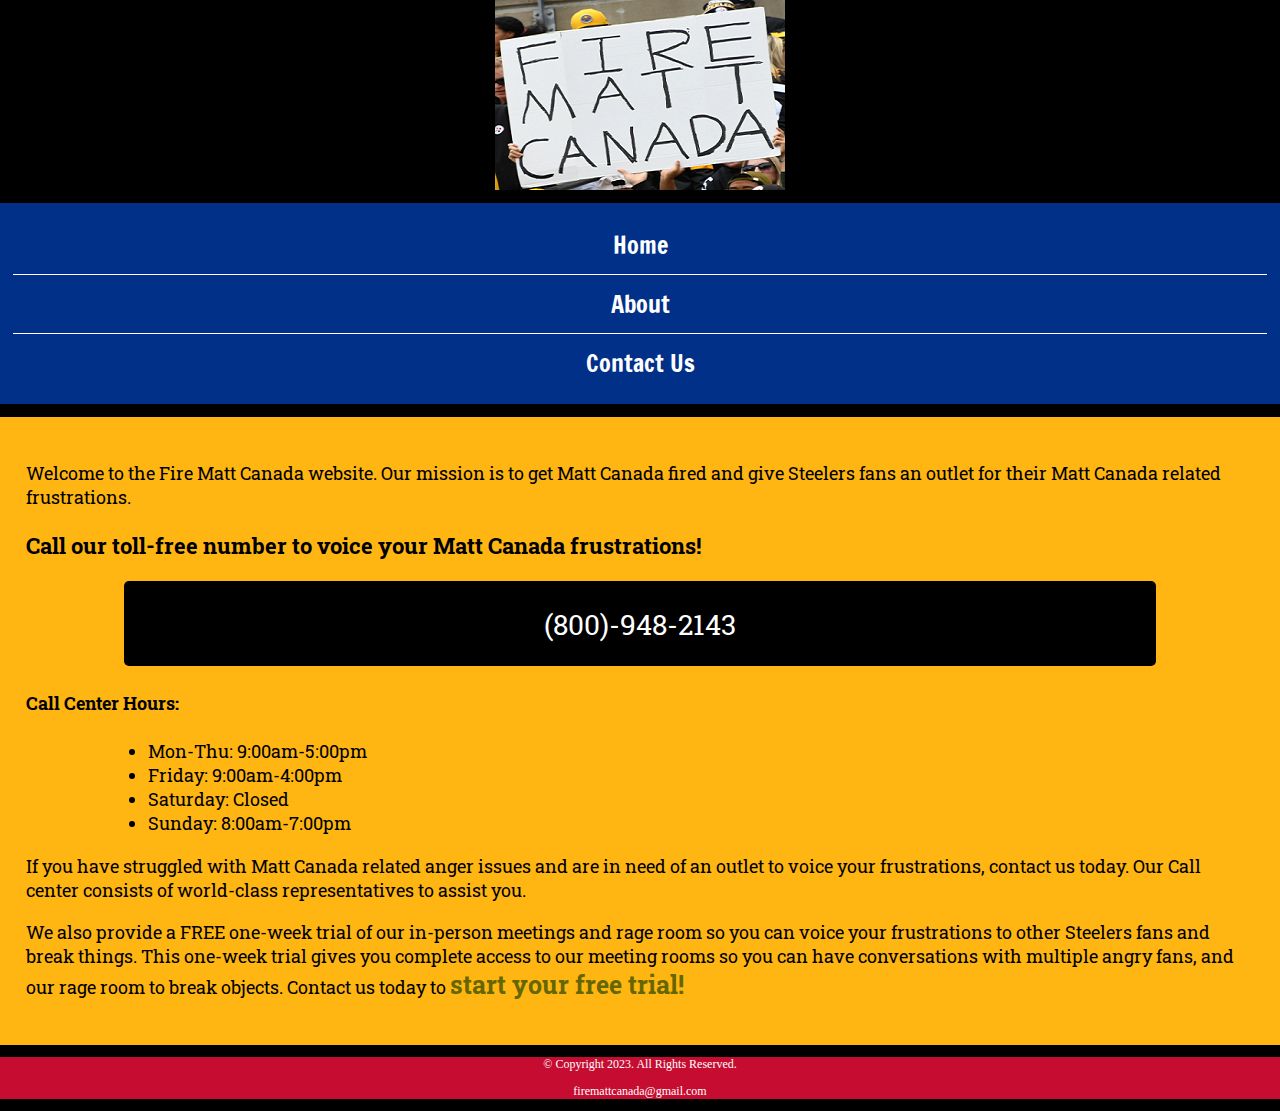
==== index.html @ a3b7233e "cloned files and structure from other assignment" ====
<!DOCTYPE html>

<html lang="en">
    <head>
        <title>Fire Matt Canada - Home</title>
        <meta charset="utf-8">
        <link rel="stylesheet" href="CSS/styles.css"> 
        <meta name="viewport" content="width=device-width, initialscale=1"> 
        <link rel="preconnect" href="https://fonts.googleapis.com">
        <link rel="preconnect" href="https://fonts.gstatic.com" crossorigin>
        <link href="https://fonts.googleapis.com/css2?family=Francois+One&family=Roboto+Slab&display=swap" rel="stylesheet">
    </head>
    <body>
        <div id="container">

            <!-- Use the header area for the website name or logo --> 

            <header>
                <a href="index.html"><img src="Images/mattcanadalogo.png" alt="Fire Matt Canada logo"></a>
            </header>

            <!-- Use the nav area to add hyperlinks to other pages within the website -->

            <nav id="navbar">
                <ul>
                    <li><a href="index.html"> Home</a></li>
                    <li><a href="about.html">About</a></li>
                    <li><a href="contact.html">Contact Us</a></li>
                </ul>
            </nav>

            <!-- Use the main area to add the main content of the webpage -->

            <main>
                <div class="mobile">
                    <p>
                        Welcome to the Fire Matt Canada website. Our mission is to 
                        get Matt Canada fired and give Steelers fans an outlet for 
                        their Matt Canada related frustrations.
                    </p>
                    <h3>Call our toll-free number to voice your Matt Canada frustrations!</h3>
                    <p class="tel-link"><a href="tel:800-948-2143">(800)-948-2143</a></p>
                    <h4>Call Center Hours:</h4>
                    <ul class="hours">
                        <li>Mon-Thu: 9:00am-5:00pm</li> 
                        <li>Friday: 9:00am-4:00pm</li>
                        <li>Saturday: Closed</li>
                        <li>Sunday: 8:00am-7:00pm</li>
                    </ul>
                </div>

                <div id="tablet-desktop">
                    <p>
                        If you have struggled with Matt Canada related anger issues and are in 
                        need of an outlet to voice your frustrations, contact us today. Our Call
                        center consists of world-class representatives to assist you.
                    </p>
                    <p>
                        We also provide a FREE one-week trial of our in-person meetings and rage room so you can voice 
                        your frustrations to other Steelers fans and break things. 
                        This one-week trial gives you complete access to our meeting rooms so you 
                        can have conversations with multiple angry fans, and our rage room to break objects. 
                        Contact us today to <span class="action">start your free trial!</span>
                    </p>
                </div>
            </main>

            <!-- Use the footer area to add webpage footer content -->

            <footer>
                <p>
                    &copy; Copyright 2023. All Rights Reserved.
                </p>
                <p>
                    <a href="mailto:firemattcanada@gmail.com">firemattcanada@gmail.com</a>
                </p>
            </footer>
        </div>
    </body>
</html>
---- CSS/styles.css ----
/* CSS Reset */
body, header, nav, main, footer, h1, div, img, ul {
    margin: 0; 
    padding: 0;
    border: 0;
}

 /* Style rules for body and images */
body {
    background-color: #000;
}

img {
    max-width: 100%;
    display: block;
}

/* #logo {
    max-width: 290px;
    max-height: 190px;
} */

/* Style rules for mobile viewport */

/* Style rule for header */ 
header {
    position: -webkit-sticky;
    position: sticky;
    top: 0;
    background-color: #000;
    height: 190px;
}

header img {
    margin: 0 auto; 
}

/* #callctr, #mtgrm, #rgrm {
    max-width: 450px;
} */

/* Style for rules for navigation area */
nav {
    padding: 1%;
    margin-bottom: 1%;
    margin-top: 1%;
}

nav ul {
    list-style-type: none;
    text-align: center; 
}

nav li {
    font-size: 1.5em;
    font-family: 'Francois One', sans-serif;
    border-top: 1px solid #fff;
}

nav li:first-child {
    border-top: none;
}

nav li a {
    display: block;
    color: #fff;
    padding: 0.5em 1em;
    text-decoration: none;
}

#navbar {
    background-color: #003087;
}

/* Show mobile class, hide tablet-desktop class */
.mobile {
    display: block;
}

.tablet-desktop {
    display: none;
}

/* Style rules for main content */ 
main {
    background-color: #FFB612;
    padding: 2%;
    font-size: 1.15em;
    font-family: 'Roboto Slab', serif;
}

.tel-link {
    background-color: #000000;
    padding: 2%;
    margin: 0 auto;
    width: 80%;
    text-align: center;
    border-radius: 5px;
}

.tel-link a {
    color: #fff;
    text-decoration: none;
    font-size: 1.5em;
    display: block;
    background-color: #000000;
}

.hours {
    margin-left: 10%;

}

.action {
    font-size: 1.35em;
    color: #666600;
    font-weight: bold;
}
#weights, #cardio, #training {
    margin: 0 2%;
}

.round {
    border-radius: 8px;
}

.external-link {
    color:#666600;
    font-weight: bold;
    text-decoration: none; 
}

#contact {
    text-align: center;
}

#contact .contact-email-link {
    color: #666600;
    text-decoration: none;
}

.map {
    border: 2px solid #000 !important;
    width: 95%;
    height: 50%;
}

/* Style rules for footer content */
footer p {
    font-size: 0.75em;
    text-align: center;
    color: #fff;
    padding: 0 1em;
}

footer p a {
    color:#fff;
    text-decoration: none;
}

footer {
    background-color: #C60C30;
}

/* #exercises {
    clear: left;
    border-top: 1px solid #000;
    border-bottom: 1px solid #000;
    background-color: #f2f2f2;
    padding: 1% 2%;
}

#exercises dt {
    font-weight: bold;
}

#exercises dd {
    padding: 0.5% 1% 2% 0;
} */
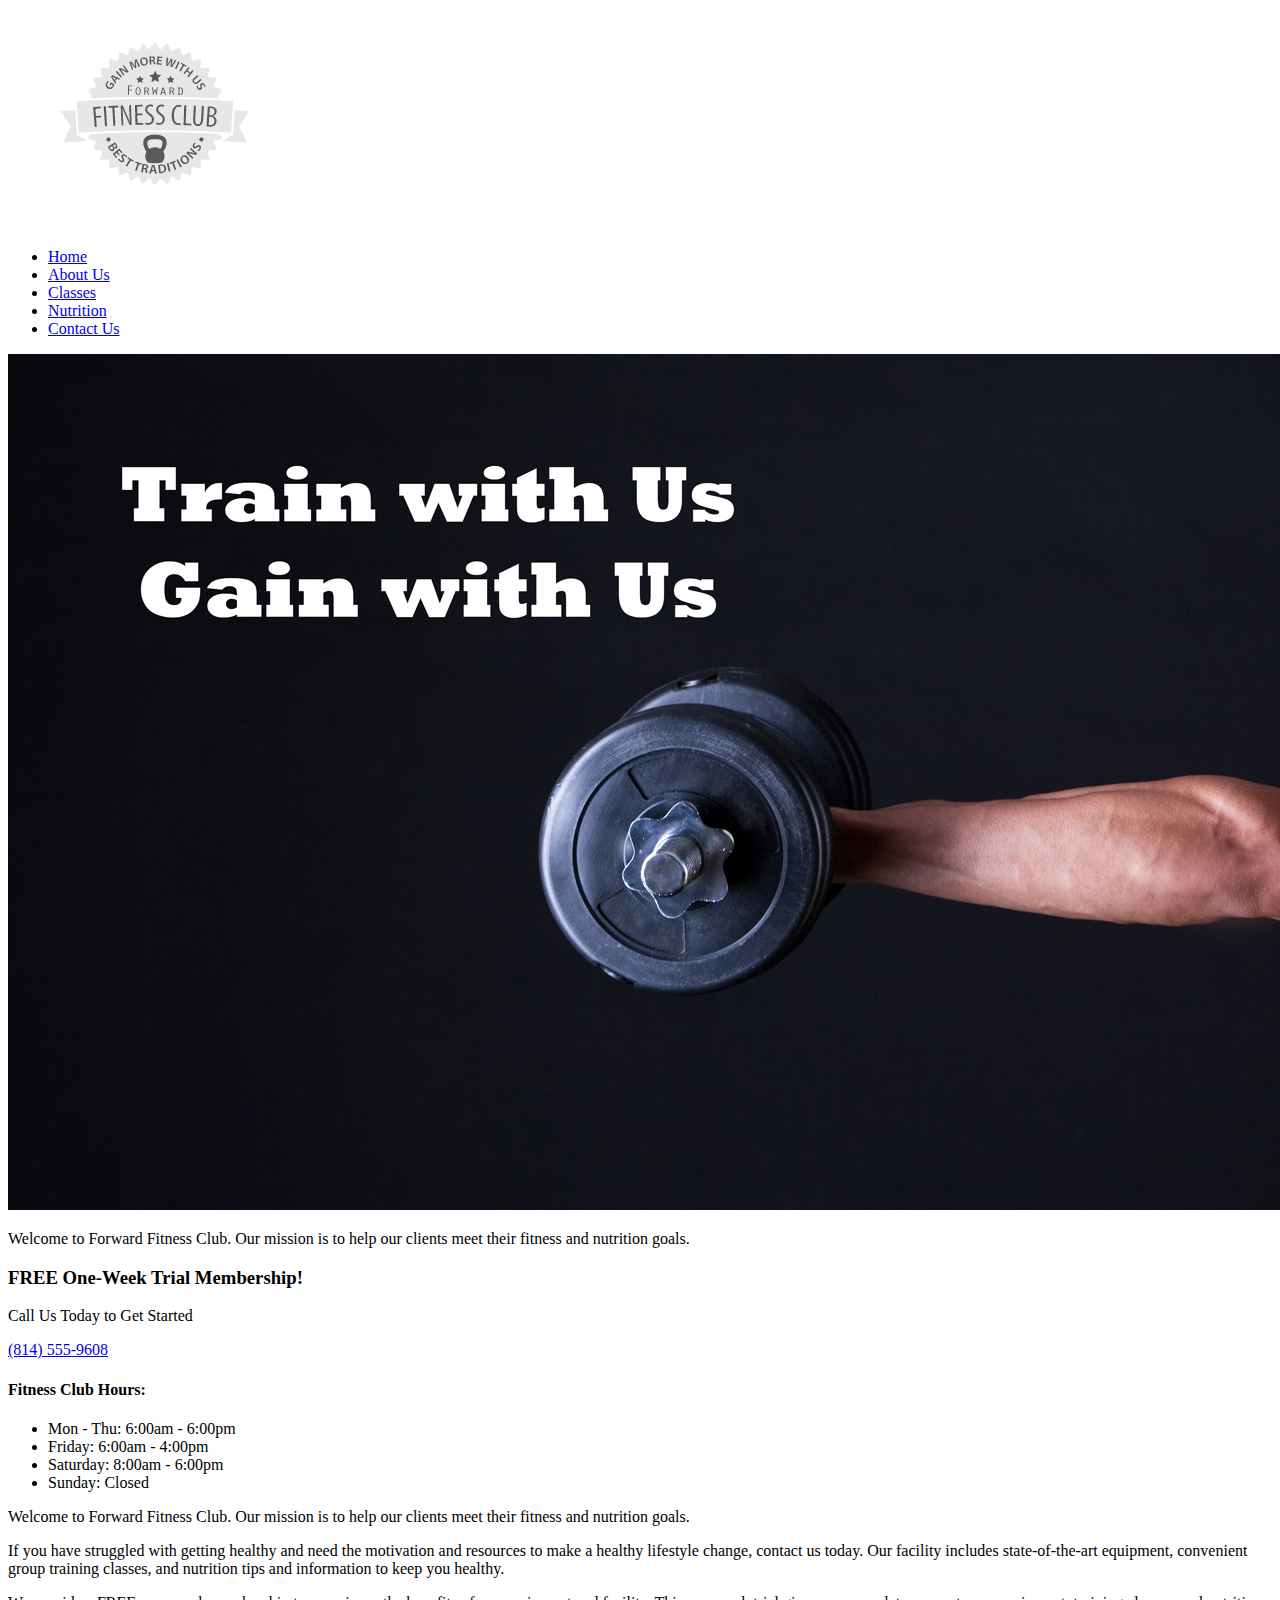
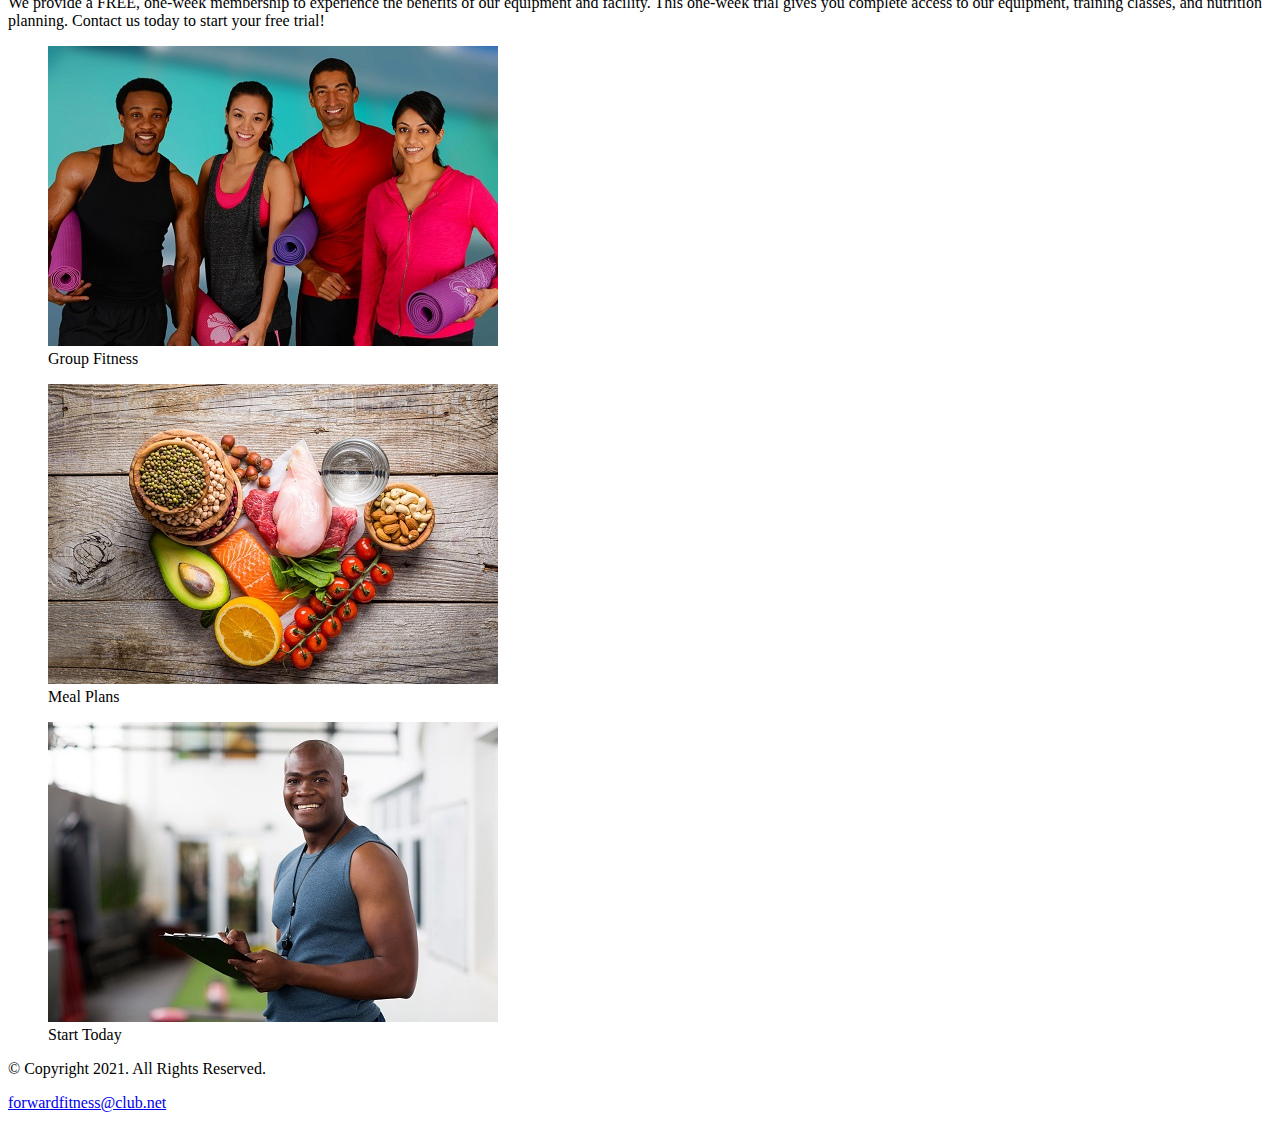
==== commit 410f6f47: "edit files and structure (cloned from other ass.)" ====
--- a/index.html
+++ b/index.html
@@ -1,80 +1,100 @@
 <!DOCTYPE html>
+<!-- This website template was created by: Student's First Name Student's Last Name -->
+<html lang="en">
+<head>
+	<title>Forward Fitness Club</title>
+	<meta charset="utf-8">
+    <link rel="stylesheet" href="css/styles.css">
+    <meta name="viewport" content="width=device-width, initial-scale=1.0">
+    <link href="https://fonts.googleapis.com/css?family=Francois+One|Roboto+Slab&display=swap" rel="stylesheet">
+    <link rel="shortcut icon" href="images/favicon.ico">
+    <link rel="icon" type="image/png" sizes="32x32" href="images/favicon-32.png">
+    <link rel="apple-touch-icon" sizes="180x180" href="images/apple-touch-icon.png">
+    <link rel="icon" sizes="192x192" href="images/android-chrome-192.png"> 
+</head>
+<body>
 
-<html lang="en">
-    <head>
-        <title>Fire Matt Canada - Home</title>
-        <meta charset="utf-8">
-        <link rel="stylesheet" href="CSS/styles.css"> 
-        <meta name="viewport" content="width=device-width, initialscale=1"> 
-        <link rel="preconnect" href="https://fonts.googleapis.com">
-        <link rel="preconnect" href="https://fonts.gstatic.com" crossorigin>
-        <link href="https://fonts.googleapis.com/css2?family=Francois+One&family=Roboto+Slab&display=swap" rel="stylesheet">
-    </head>
-    <body>
-        <div id="container">
+	<div id="container">
 
-            <!-- Use the header area for the website name or logo --> 
+		<!-- Use the header area for the website name or logo -->
+		<header>
+			<a href="index.html"><img src="images/forward-fitness-logo.png" alt="Forward Fitness Club logo"></a>
+		</header>
+		
+		<!-- Use the nav area to add hyperlinks to other pages within the website -->
+		<nav>
+			<ul>
+                <li><a href="index.html">Home</a></li> 
+                <li><a href="about.html">About Us</a></li> 
+                <li><a href="classes.html">Classes</a></li> 
+                <li><a href="nutrition.html">Nutrition</a></li> 
+                <li><a href="contact.html">Contact Us</a></li>
+            </ul>
+		</nav>
+        
+        <!-- Hero Image -->
+        <div id="hero" class="tablet-desktop">
+            <img src="images/hero-image.jpg" alt="left arm extended holding a weight">
+        </div>
+		
+		<!-- Use the main area to add the main content of the webpage -->
+		<main>
+            
+            <div class="mobile">
+                
+                <p>Welcome to Forward Fitness Club. Our mission is to  help our clients meet their fitness and nutrition goals.</p> 
+                
+                <h3>FREE One-Week Trial Membership!</h3>
+                <p>Call Us Today to Get Started</p>
+                <p class="tel-link"><a href="tel:8145559608">(814) 555-9608</a></p>
+                
+                <h4>Fitness Club Hours:</h4>
+                <ul class="hours">
+			         <li>Mon - Thu: 6:00am - 6:00pm</li>
+			         <li>Friday: 6:00am - 4:00pm</li>
+			         <li>Saturday: 8:00am - 6:00pm</li>
+			         <li>Sunday: Closed</li>
+                </ul>
+            
+            </div>
+            
+            <div class="tablet-desktop">
+		
+                <p>Welcome to Forward Fitness Club. Our mission is to  help our clients meet their fitness and nutrition goals.</p> 
 
-            <header>
-                <a href="index.html"><img src="Images/mattcanadalogo.png" alt="Fire Matt Canada logo"></a>
-            </header>
+                <p>If you have struggled with getting healthy and need the motivation and resources to make a healthy lifestyle change, contact us today. Our facility includes state-of-the-art equipment, convenient group training classes, and nutrition tips and information to keep you healthy.</p> 
 
-            <!-- Use the nav area to add hyperlinks to other pages within the website -->
+                <p>We provide a FREE, one-week membership to experience the benefits of our equipment and facility. This one-week trial gives you complete access to our equipment, training classes, and nutrition planning. Contact us today to <span class="action">start your free trial!</span></p> 
+                
+            </div>
 
-            <nav id="navbar">
-                <ul>
-                    <li><a href="index.html"> Home</a></li>
-                    <li><a href="about.html">About</a></li>
-                    <li><a href="contact.html">Contact Us</a></li>
-                </ul>
-            </nav>
+            <div class="grid">
 
-            <!-- Use the main area to add the main content of the webpage -->
+                <figure class="frame">
+                    <a href="classes.html"><img src="images/fitness-group.jpg" alt="group of fitness people"></a>
+                    <figcaption class="pic-text">Group Fitness</figcaption>
+                </figure>
 
-            <main>
-                <div class="mobile">
-                    <p>
-                        Welcome to the Fire Matt Canada website. Our mission is to 
-                        get Matt Canada fired and give Steelers fans an outlet for 
-                        their Matt Canada related frustrations.
-                    </p>
-                    <h3>Call our toll-free number to voice your Matt Canada frustrations!</h3>
-                    <p class="tel-link"><a href="tel:800-948-2143">(800)-948-2143</a></p>
-                    <h4>Call Center Hours:</h4>
-                    <ul class="hours">
-                        <li>Mon-Thu: 9:00am-5:00pm</li> 
-                        <li>Friday: 9:00am-4:00pm</li>
-                        <li>Saturday: Closed</li>
-                        <li>Sunday: 8:00am-7:00pm</li>
-                    </ul>
-                </div>
+                <figure class="frame">
+                    <a href="nutrition.html"><img src="images/food-heart.jpg"alt="healthy food in the shape of a heart"></a>
+                    <figcaption class="pic-text">Meal Plans</figcaption>
+                </figure>
 
-                <div id="tablet-desktop">
-                    <p>
-                        If you have struggled with Matt Canada related anger issues and are in 
-                        need of an outlet to voice your frustrations, contact us today. Our Call
-                        center consists of world-class representatives to assist you.
-                    </p>
-                    <p>
-                        We also provide a FREE one-week trial of our in-person meetings and rage room so you can voice 
-                        your frustrations to other Steelers fans and break things. 
-                        This one-week trial gives you complete access to our meeting rooms so you 
-                        can have conversations with multiple angry fans, and our rage room to break objects. 
-                        Contact us today to <span class="action">start your free trial!</span>
-                    </p>
-                </div>
-            </main>
-
-            <!-- Use the footer area to add webpage footer content -->
-
-            <footer>
-                <p>
-                    &copy; Copyright 2023. All Rights Reserved.
-                </p>
-                <p>
-                    <a href="mailto:firemattcanada@gmail.com">firemattcanada@gmail.com</a>
-                </p>
-            </footer>
-        </div>
-    </body>
+                <figure class="frame">
+                    <a href="contact.html"><img src="images/personal-trainer.jpg" alt="personal trainer with a clipboard"></a>
+                    <figcaption class="pic-text">Start Today</figcaption>
+                </figure>
+            </div>
+			
+		</main>
+		
+		<!-- Use the footer area to add webpage footer content -->
+		<footer>
+			<p>&copy; Copyright 2021. All Rights Reserved.</p>
+			<p><a href="mailto:forwardfitness@club.net">forwardfitness@club.net</a></p>
+		</footer>
+	
+	</div>
+	
+</body>
 </html>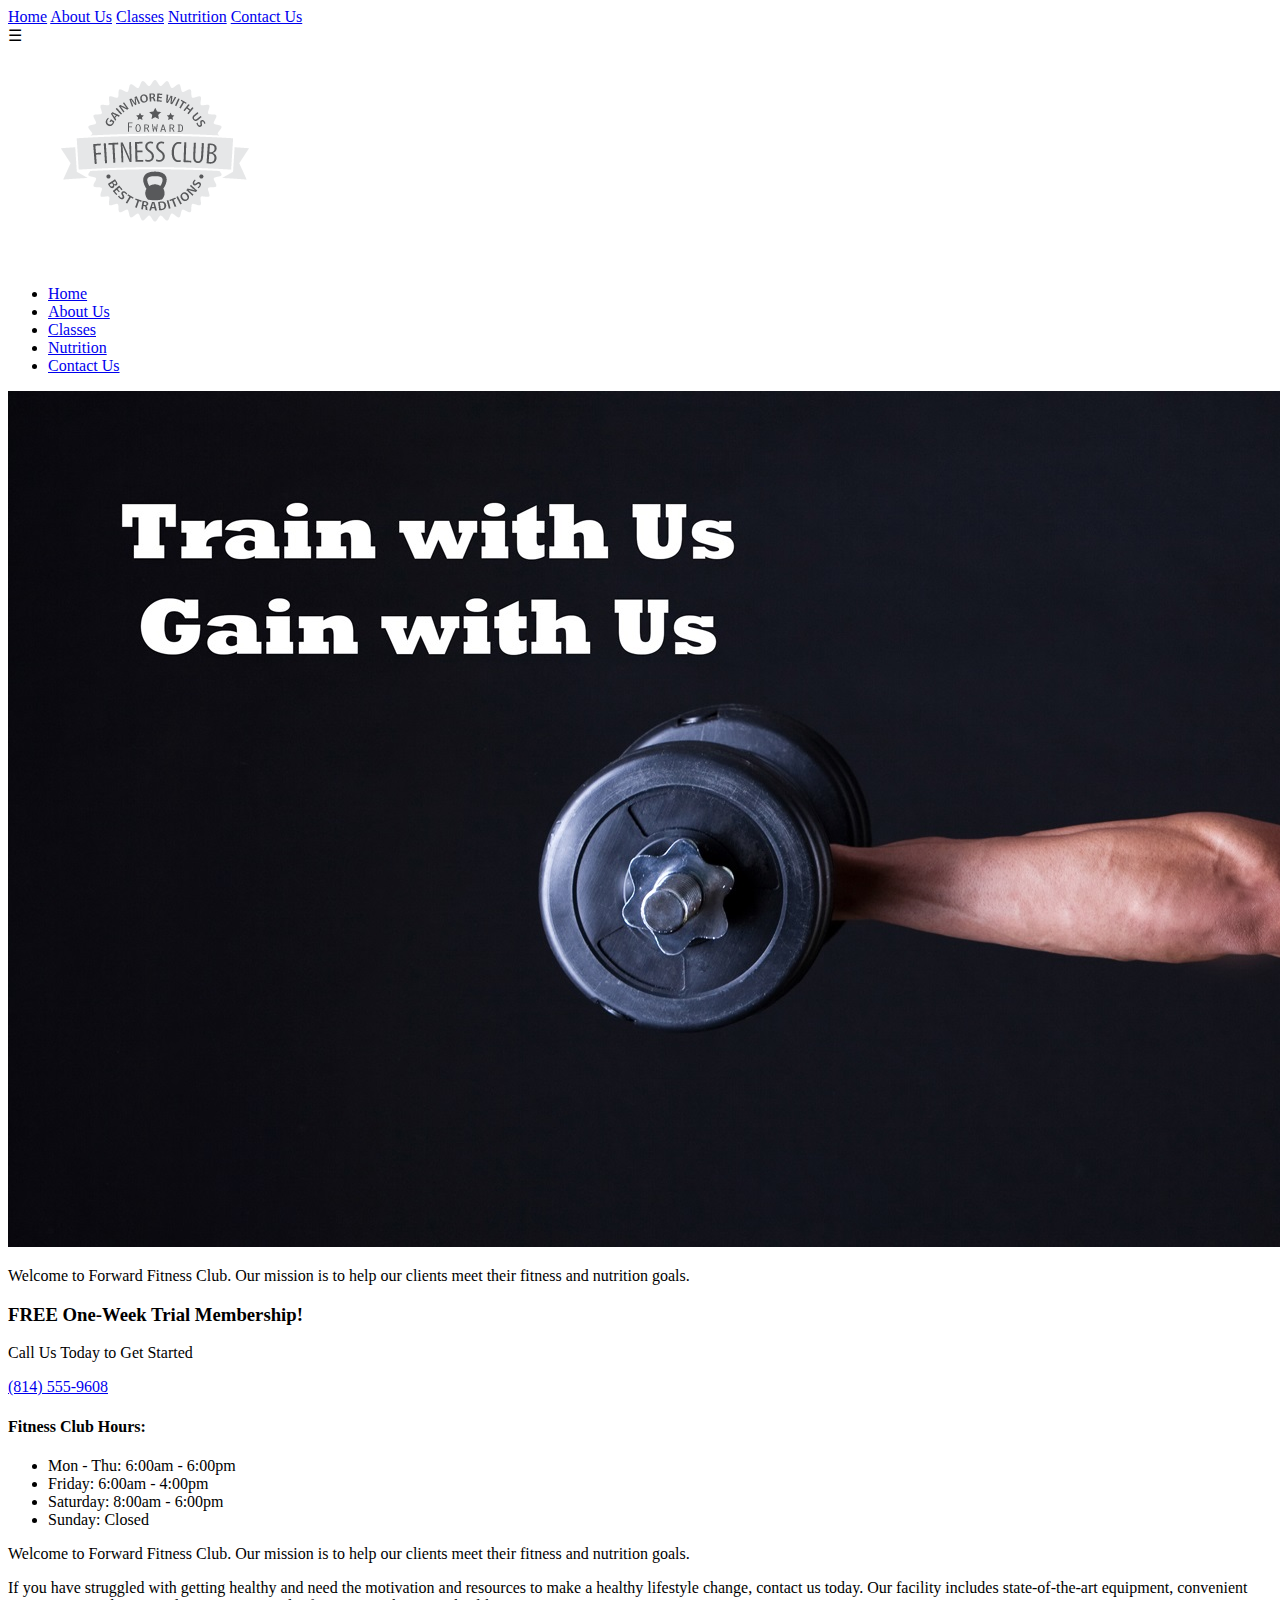
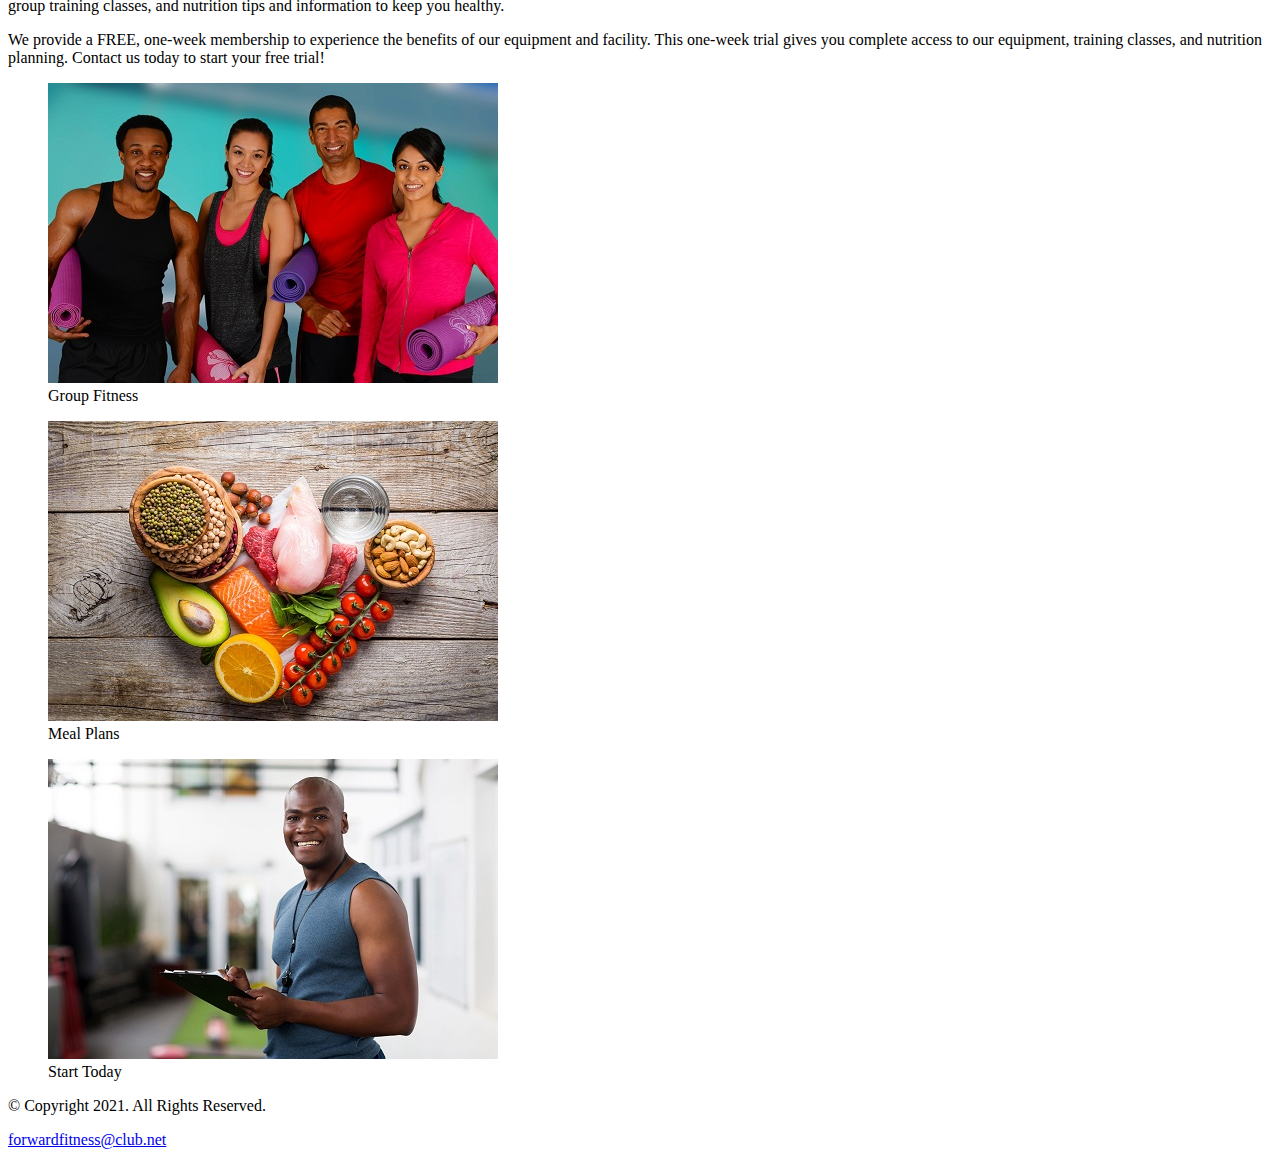
==== commit 58c856ab: "Edited the file structure again 💀" ====
--- a/index.html
+++ b/index.html
@@ -16,13 +16,27 @@
 
 	<div id="container">
 
+        <!-- Mobile Nav -->
+        <nav class="mobile-nav">
+            <div id="menu-links">
+                <a href="index.html">Home</a> 
+                <a href="about.html">About Us</a>
+                <a href="classes.html">Classes</a> 
+                <a href="nutrition.html">Nutrition</a>
+                <a href="contact.html">Contact Us</a>
+            </div>
+            <a class="menu-icon" onclick="hamburger()">
+                <div>&#9776;</div>
+            </a> 
+        </nav>
+
 		<!-- Use the header area for the website name or logo -->
-		<header>
+		<header id="ffc-logo">
 			<a href="index.html"><img src="images/forward-fitness-logo.png" alt="Forward Fitness Club logo"></a>
 		</header>
 		
-		<!-- Use the nav area to add hyperlinks to other pages within the website -->
-		<nav>
+		<!-- Tablet, Desktop Nav -->
+		<nav class="tablet-desktop">
 			<ul>
                 <li><a href="index.html">Home</a></li> 
                 <li><a href="about.html">About Us</a></li> 
@@ -96,5 +110,8 @@
 	
 	</div>
 	
+
+    <script src="scripts/script.js"></script> 
+
 </body>
 </html>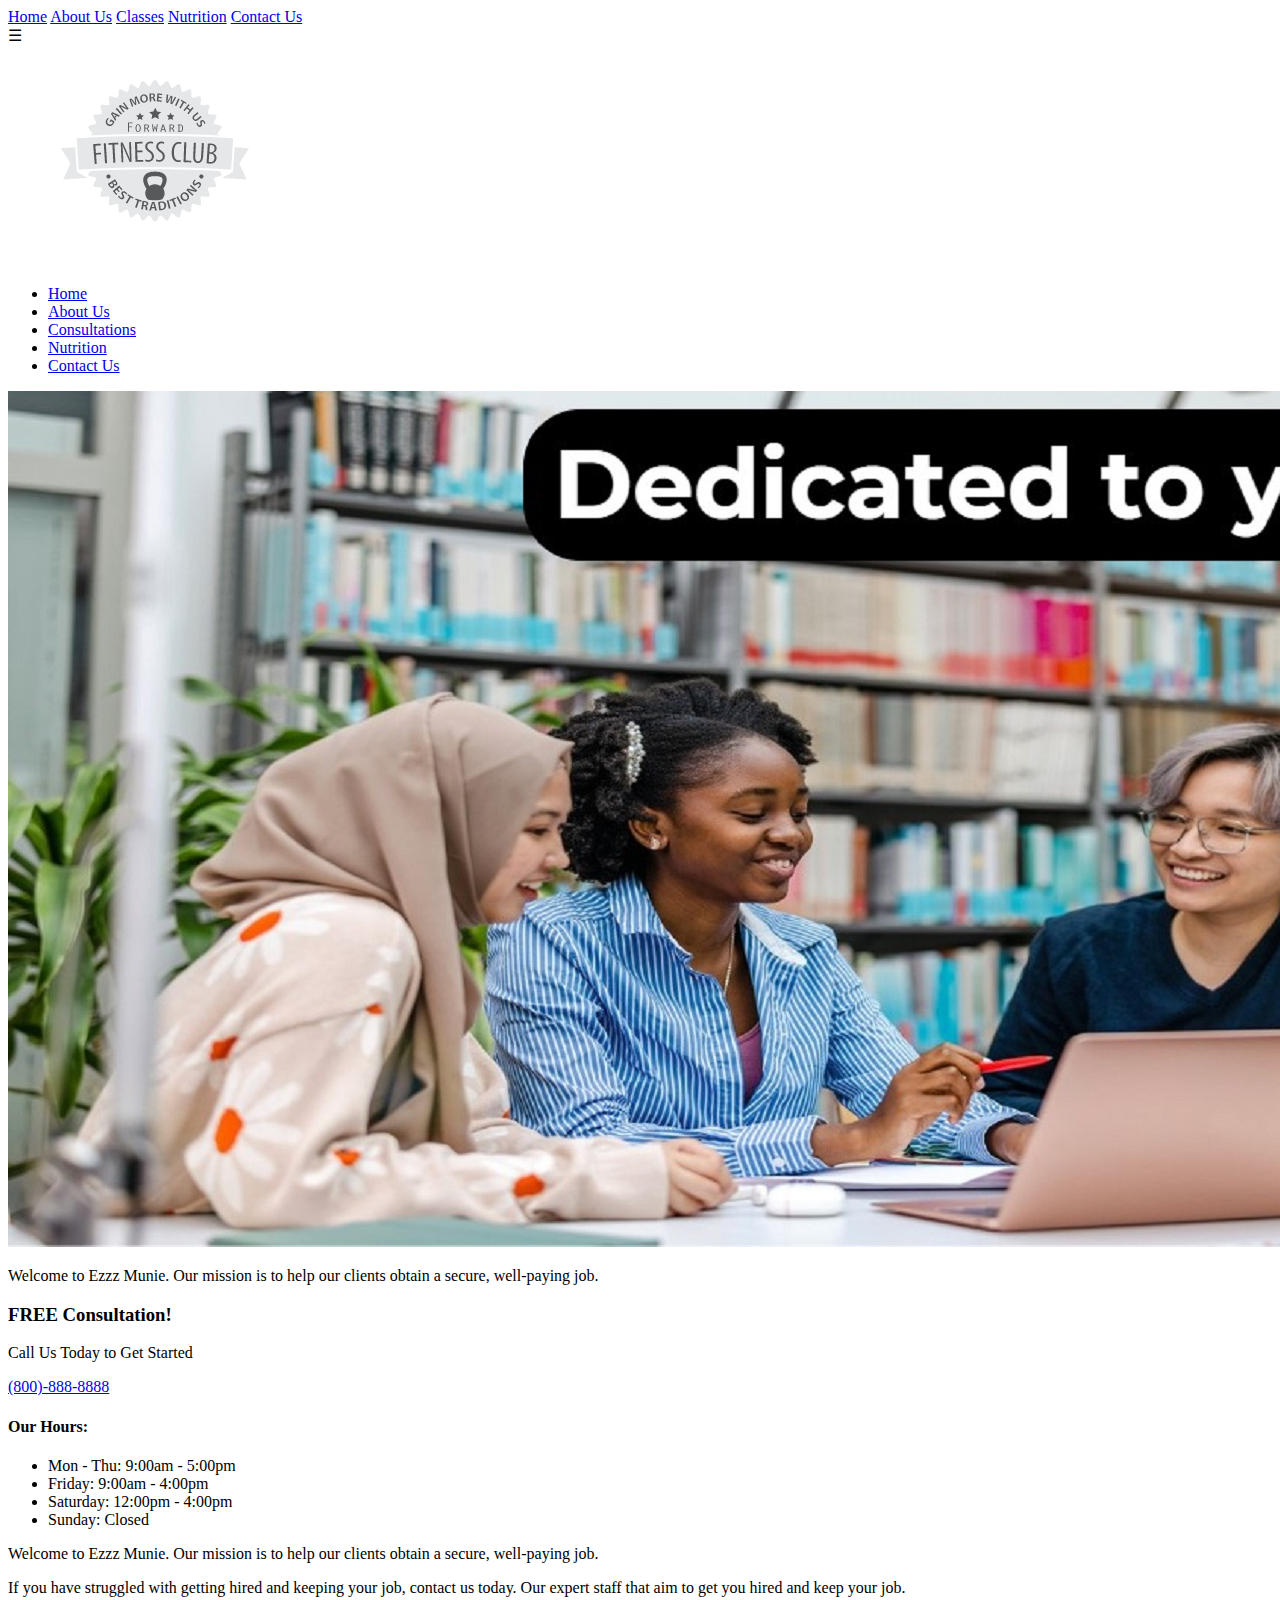
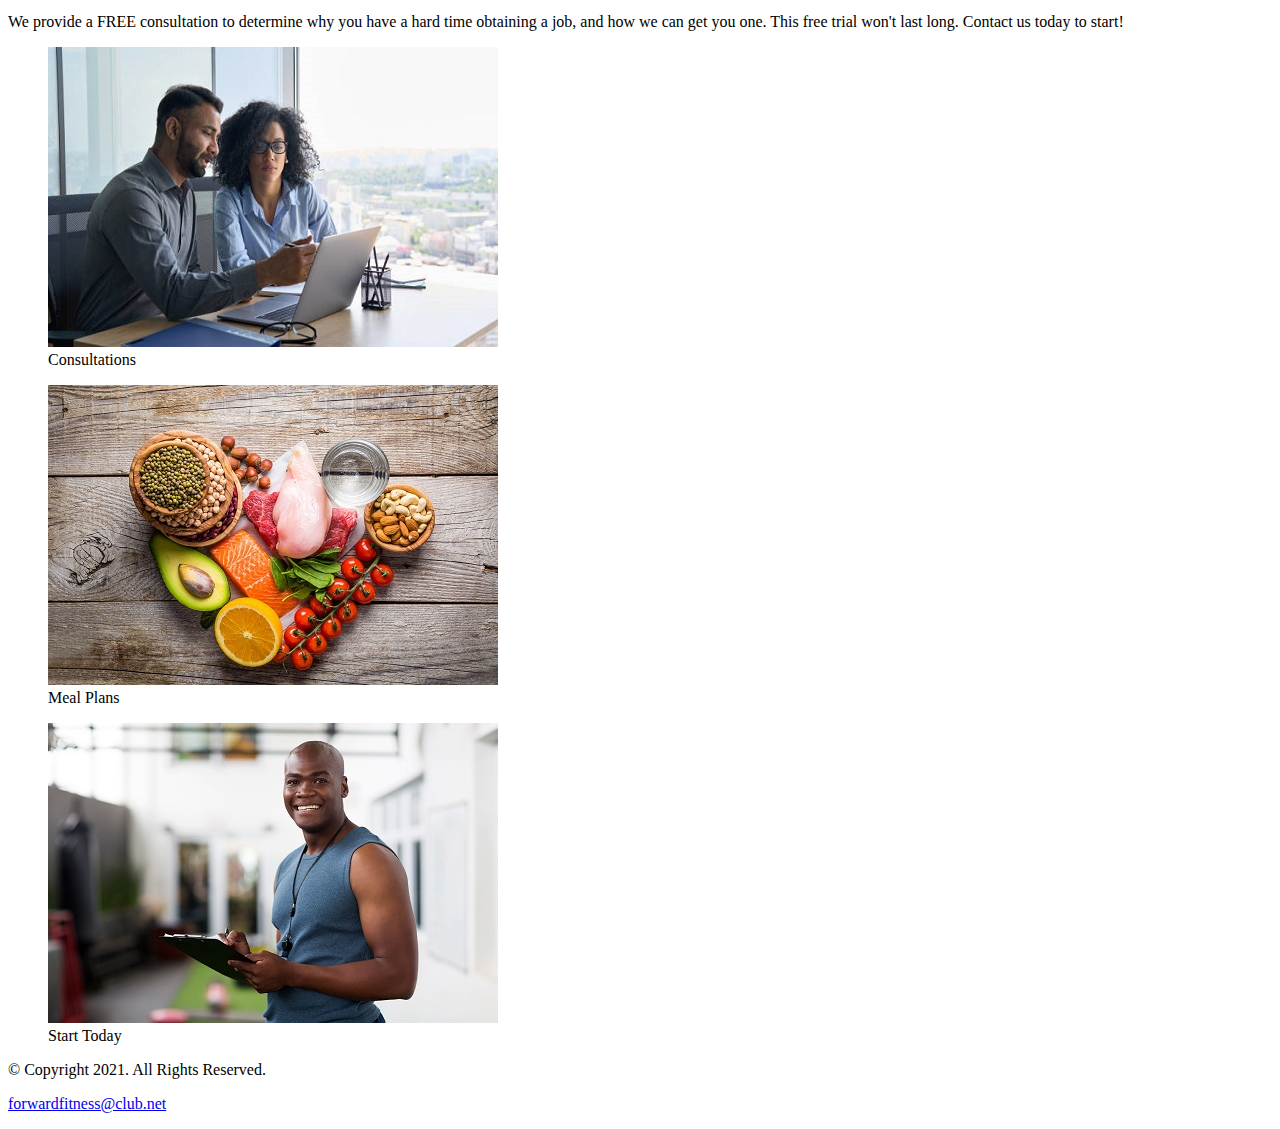
==== commit 7e7682d6: "ch. content. adj. colors. ch images consultations." ====
--- a/index.html
+++ b/index.html
@@ -2,7 +2,7 @@
 <!-- This website template was created by: Student's First Name Student's Last Name -->
 <html lang="en">
 <head>
-	<title>Forward Fitness Club</title>
+	<title>Ezzz Munie</title>
 	<meta charset="utf-8">
     <link rel="stylesheet" href="css/styles.css">
     <meta name="viewport" content="width=device-width, initial-scale=1.0">
@@ -40,7 +40,7 @@
 			<ul>
                 <li><a href="index.html">Home</a></li> 
                 <li><a href="about.html">About Us</a></li> 
-                <li><a href="classes.html">Classes</a></li> 
+                <li><a href="consultation.html">Consultations</a></li> 
                 <li><a href="nutrition.html">Nutrition</a></li> 
                 <li><a href="contact.html">Contact Us</a></li>
             </ul>
@@ -48,7 +48,7 @@
         
         <!-- Hero Image -->
         <div id="hero" class="tablet-desktop">
-            <img src="images/hero-image.jpg" alt="left arm extended holding a weight">
+            <img src="images/peopletalking.jpg" alt="Three people talking with each other.">
         </div>
 		
 		<!-- Use the main area to add the main content of the webpage -->
@@ -56,17 +56,17 @@
             
             <div class="mobile">
                 
-                <p>Welcome to Forward Fitness Club. Our mission is to  help our clients meet their fitness and nutrition goals.</p> 
+                <p>Welcome to Ezzz Munie. Our mission is to help our clients obtain a secure, well-paying job.</p> 
                 
-                <h3>FREE One-Week Trial Membership!</h3>
+                <h3>FREE Consultation!</h3>
                 <p>Call Us Today to Get Started</p>
-                <p class="tel-link"><a href="tel:8145559608">(814) 555-9608</a></p>
+                <p class="tel-link"><a href="tel:8008888888">(800)-888-8888</a></p>
                 
-                <h4>Fitness Club Hours:</h4>
+                <h4>Our Hours:</h4>
                 <ul class="hours">
-			         <li>Mon - Thu: 6:00am - 6:00pm</li>
-			         <li>Friday: 6:00am - 4:00pm</li>
-			         <li>Saturday: 8:00am - 6:00pm</li>
+			         <li>Mon - Thu: 9:00am - 5:00pm</li>
+			         <li>Friday: 9:00am - 4:00pm</li>
+			         <li>Saturday: 12:00pm - 4:00pm</li>
 			         <li>Sunday: Closed</li>
                 </ul>
             
@@ -74,19 +74,19 @@
             
             <div class="tablet-desktop">
 		
-                <p>Welcome to Forward Fitness Club. Our mission is to  help our clients meet their fitness and nutrition goals.</p> 
+                <p>Welcome to Ezzz Munie. Our mission is to help our clients obtain a secure, well-paying job.</p> 
 
-                <p>If you have struggled with getting healthy and need the motivation and resources to make a healthy lifestyle change, contact us today. Our facility includes state-of-the-art equipment, convenient group training classes, and nutrition tips and information to keep you healthy.</p> 
+                <p>If you have struggled with getting hired and keeping your job, contact us today. Our expert staff that aim to get you hired and keep your job.</p> 
 
-                <p>We provide a FREE, one-week membership to experience the benefits of our equipment and facility. This one-week trial gives you complete access to our equipment, training classes, and nutrition planning. Contact us today to <span class="action">start your free trial!</span></p> 
+                <p>We provide a FREE consultation to determine why you have a hard time obtaining a job, and how we can get you one. This free trial won't last long. <span class="action">Contact us today to start!</span></p> 
                 
             </div>
 
             <div class="grid">
 
                 <figure class="frame">
-                    <a href="classes.html"><img src="images/fitness-group.jpg" alt="group of fitness people"></a>
-                    <figcaption class="pic-text">Group Fitness</figcaption>
+                    <a href="consultation.html"><img src="images/consultation.jpg" alt="Two people having a discussion infront of a laptop."></a>
+                    <figcaption class="pic-text">Consultations</figcaption>
                 </figure>
 
                 <figure class="frame">
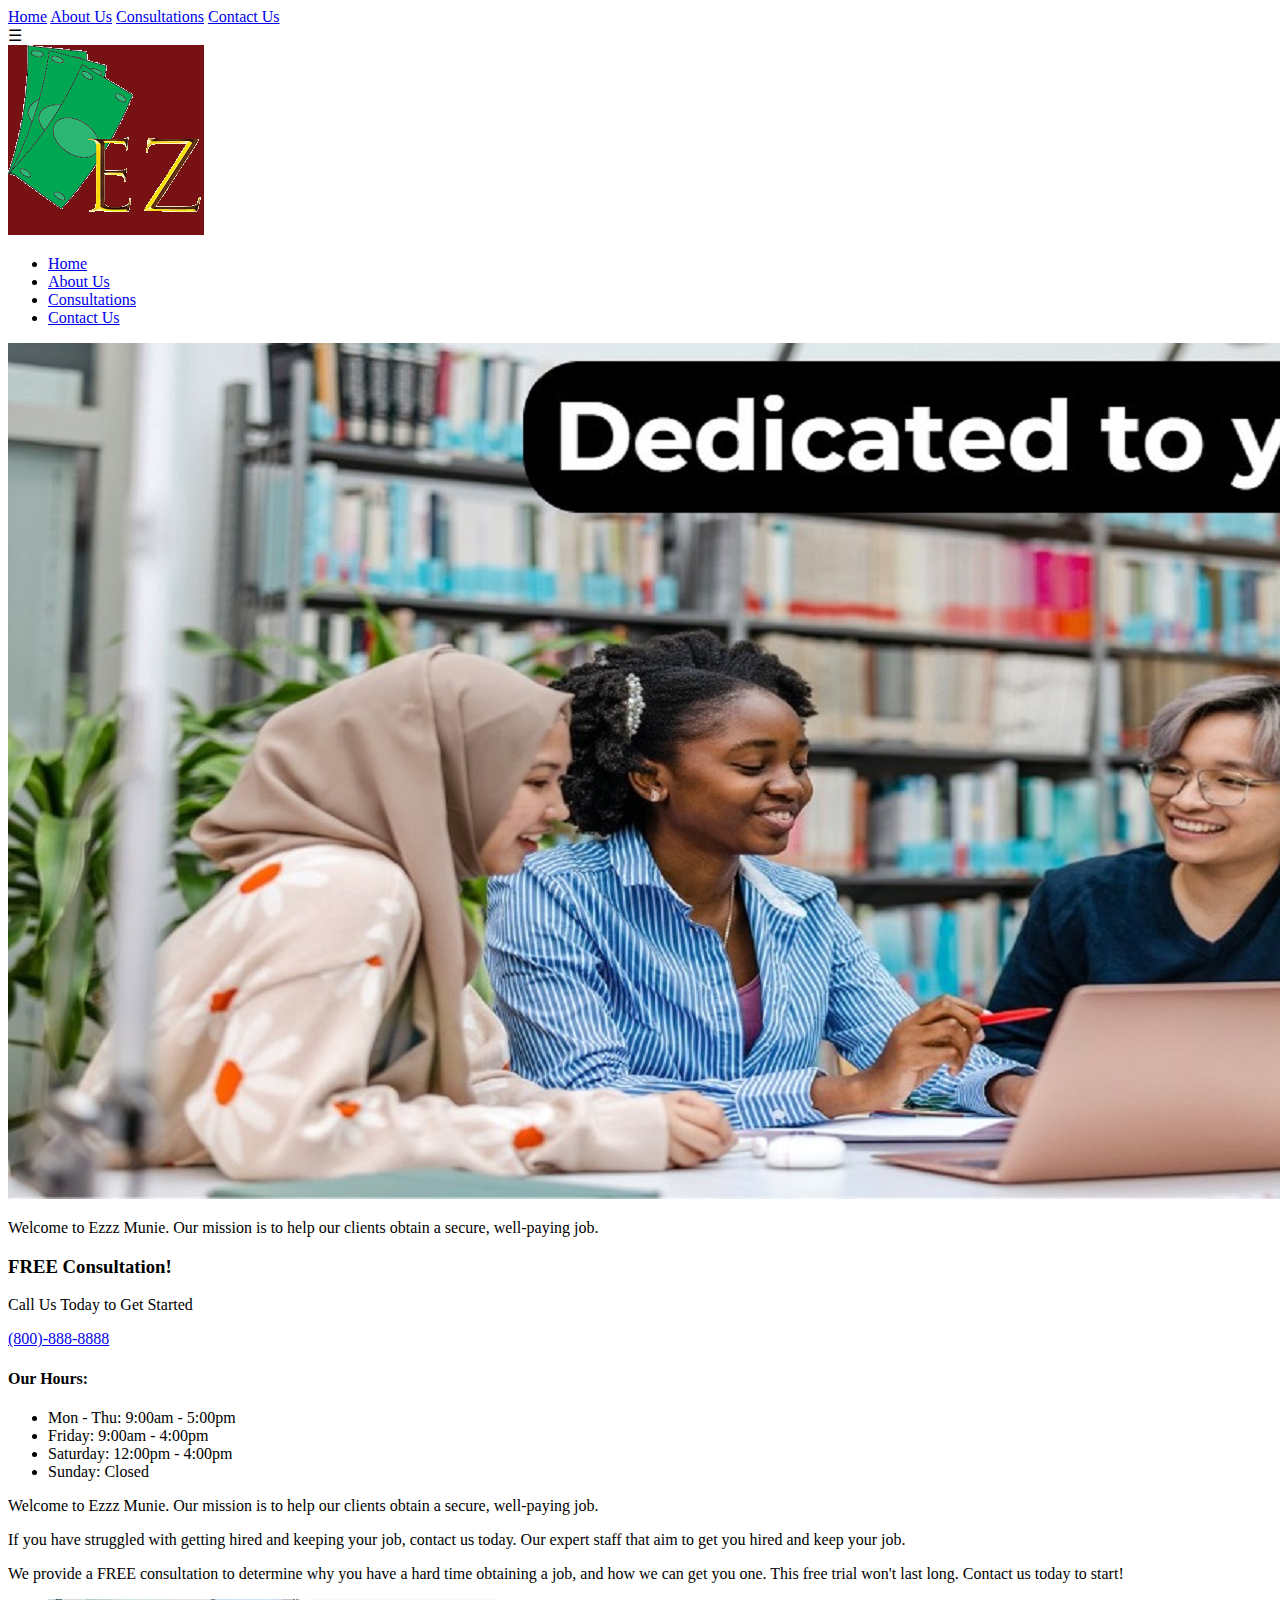
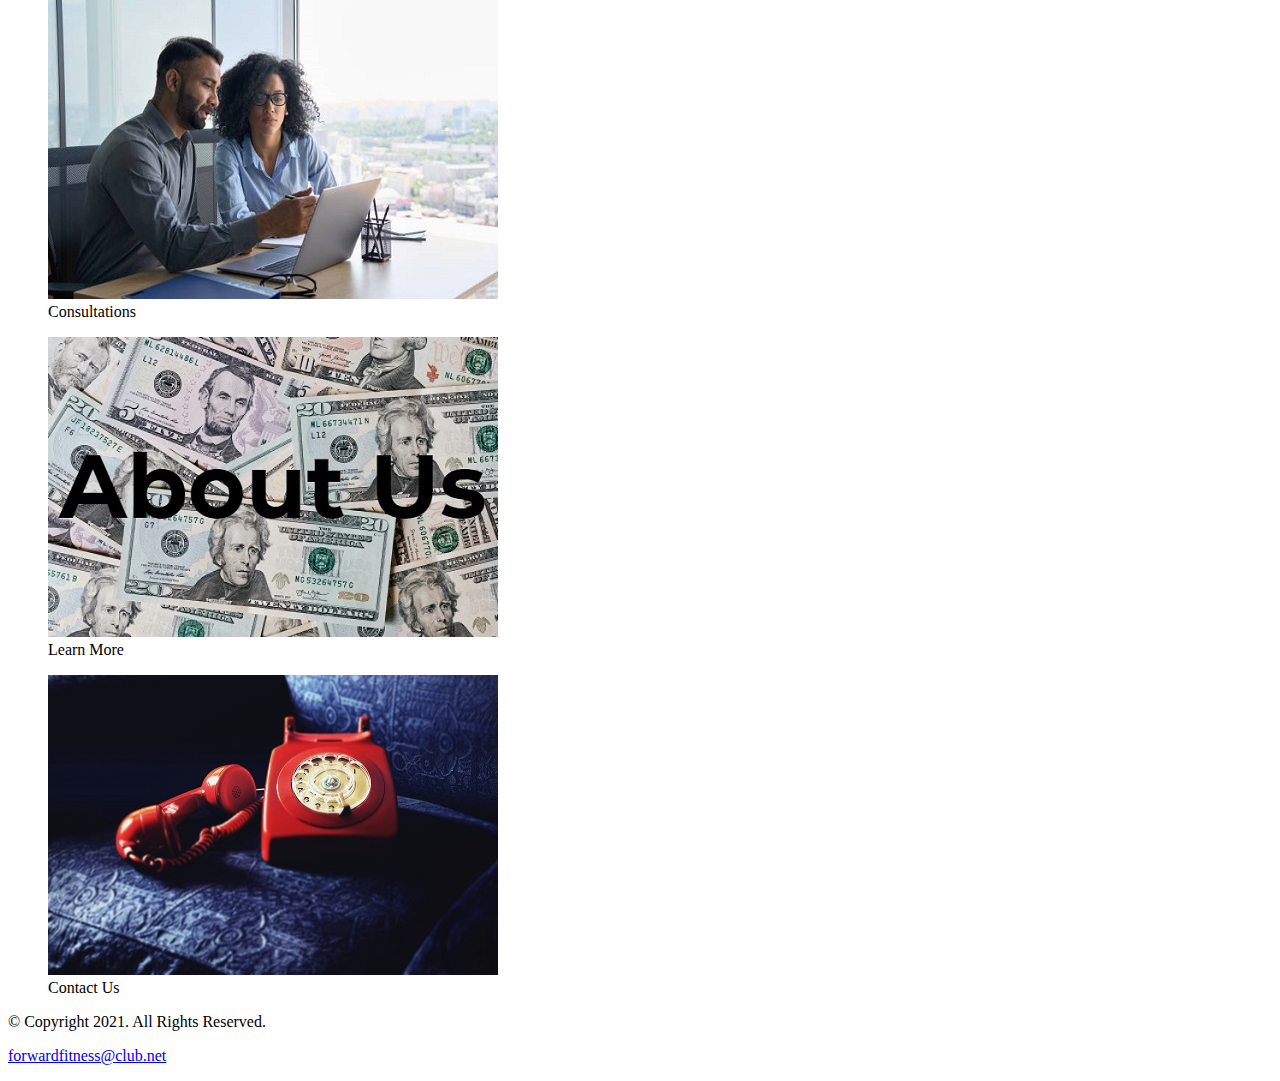
==== commit 80eb4827: "Final CIS 102W Project" ====
--- a/index.html
+++ b/index.html
@@ -6,7 +6,9 @@
 	<meta charset="utf-8">
     <link rel="stylesheet" href="css/styles.css">
     <meta name="viewport" content="width=device-width, initial-scale=1.0">
-    <link href="https://fonts.googleapis.com/css?family=Francois+One|Roboto+Slab&display=swap" rel="stylesheet">
+    <link rel="preconnect" href="https://fonts.googleapis.com">
+    <link rel="preconnect" href="https://fonts.gstatic.com" crossorigin>
+    <link href="https://fonts.googleapis.com/css2?family=Montserrat&display=swap" rel="stylesheet">
     <link rel="shortcut icon" href="images/favicon.ico">
     <link rel="icon" type="image/png" sizes="32x32" href="images/favicon-32.png">
     <link rel="apple-touch-icon" sizes="180x180" href="images/apple-touch-icon.png">
@@ -21,8 +23,7 @@
             <div id="menu-links">
                 <a href="index.html">Home</a> 
                 <a href="about.html">About Us</a>
-                <a href="classes.html">Classes</a> 
-                <a href="nutrition.html">Nutrition</a>
+                <a href="consultation.html">Consultations</a> 
                 <a href="contact.html">Contact Us</a>
             </div>
             <a class="menu-icon" onclick="hamburger()">
@@ -32,8 +33,8 @@
 
 		<!-- Use the header area for the website name or logo -->
 		<header id="ffc-logo">
-			<a href="index.html"><img src="images/forward-fitness-logo.png" alt="Forward Fitness Club logo"></a>
-		</header>
+            <a href="index.html"><img src="images/ezzzmunielogo.png" alt="Ezzz Munie logo"></a>
+        </header>
 		
 		<!-- Tablet, Desktop Nav -->
 		<nav class="tablet-desktop">
@@ -41,7 +42,6 @@
                 <li><a href="index.html">Home</a></li> 
                 <li><a href="about.html">About Us</a></li> 
                 <li><a href="consultation.html">Consultations</a></li> 
-                <li><a href="nutrition.html">Nutrition</a></li> 
                 <li><a href="contact.html">Contact Us</a></li>
             </ul>
 		</nav>
@@ -90,13 +90,13 @@
                 </figure>
 
                 <figure class="frame">
-                    <a href="nutrition.html"><img src="images/food-heart.jpg"alt="healthy food in the shape of a heart"></a>
-                    <figcaption class="pic-text">Meal Plans</figcaption>
+                    <a href="about.html"><img src="images/aboutus.jpg" alt="Money with the text 'About Us' overlaying the image."></a>
+                    <figcaption class="pic-text">Learn More</figcaption>
                 </figure>
 
                 <figure class="frame">
-                    <a href="contact.html"><img src="images/personal-trainer.jpg" alt="personal trainer with a clipboard"></a>
-                    <figcaption class="pic-text">Start Today</figcaption>
+                    <a href="contact.html"><img src="images/rotary.jpg" alt="Red rotary phone."></a>
+                    <figcaption class="pic-text">Contact Us</figcaption>
                 </figure>
             </div>
 			
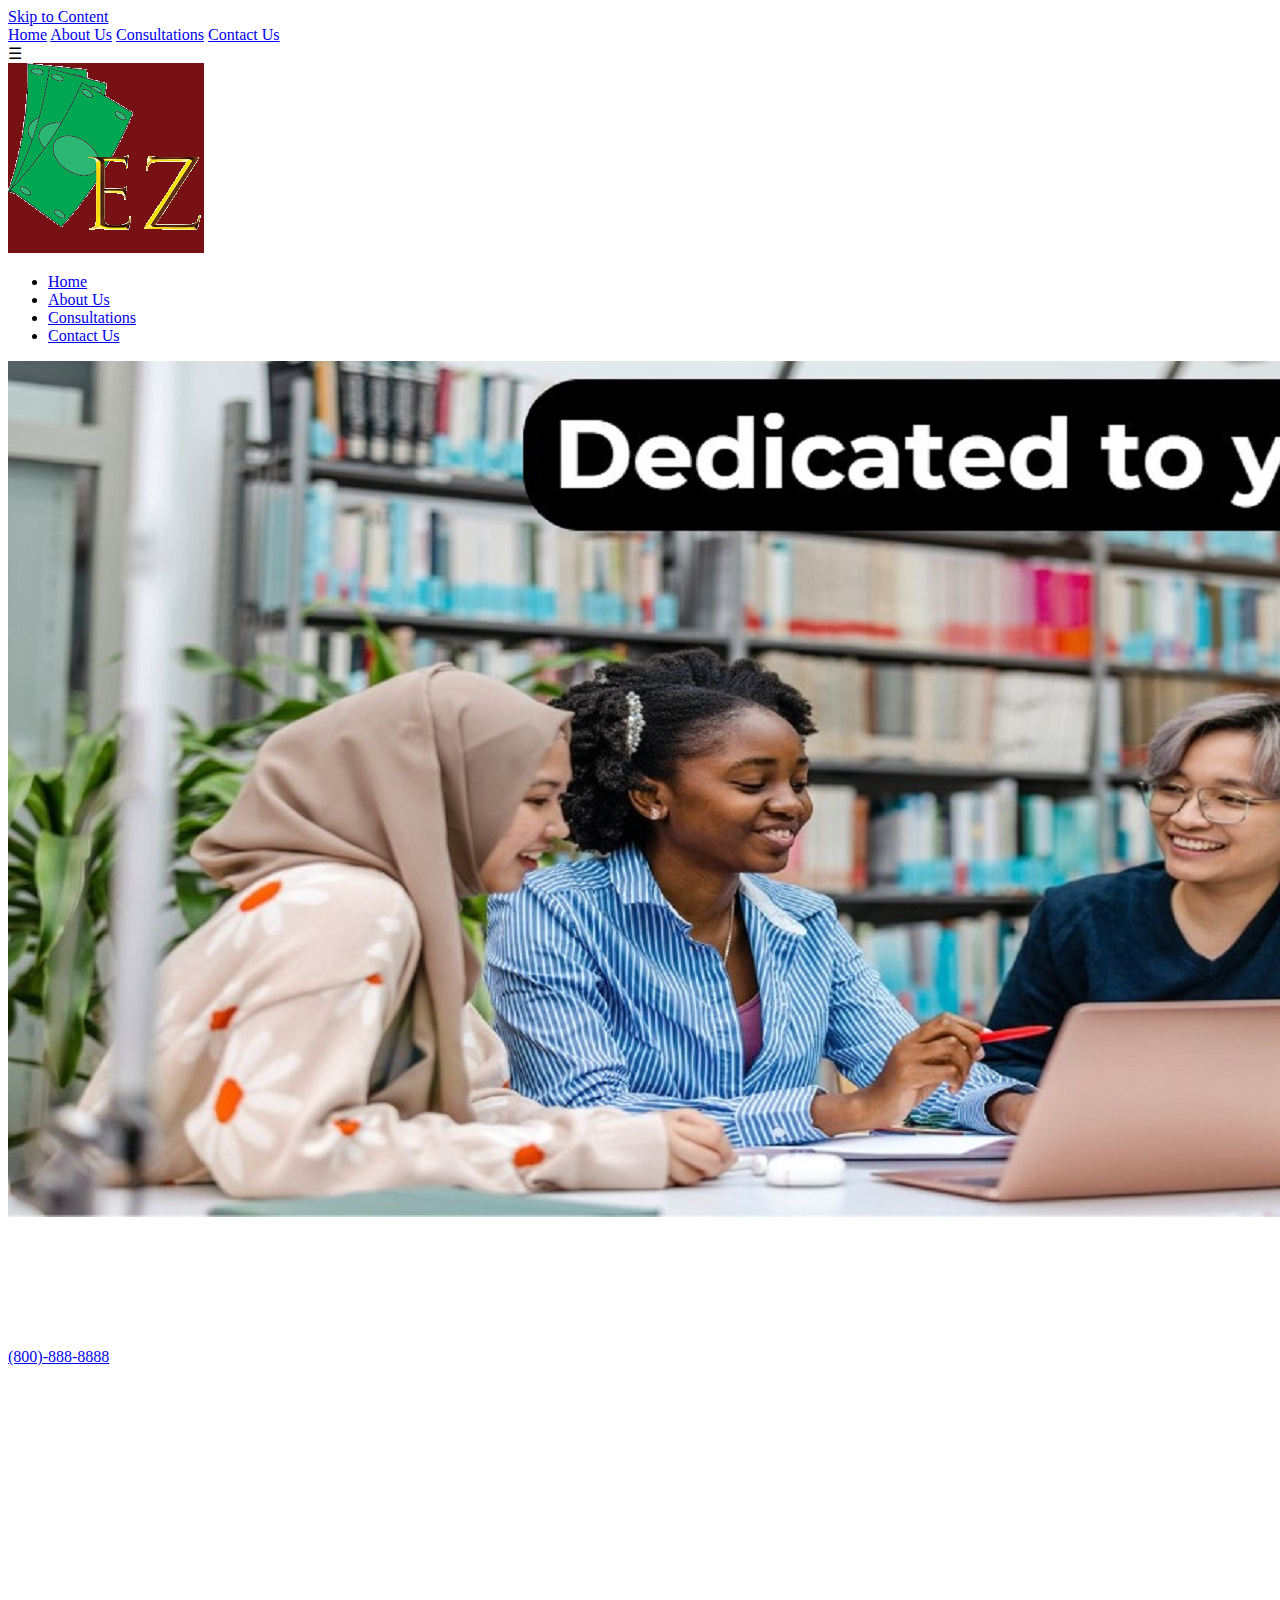
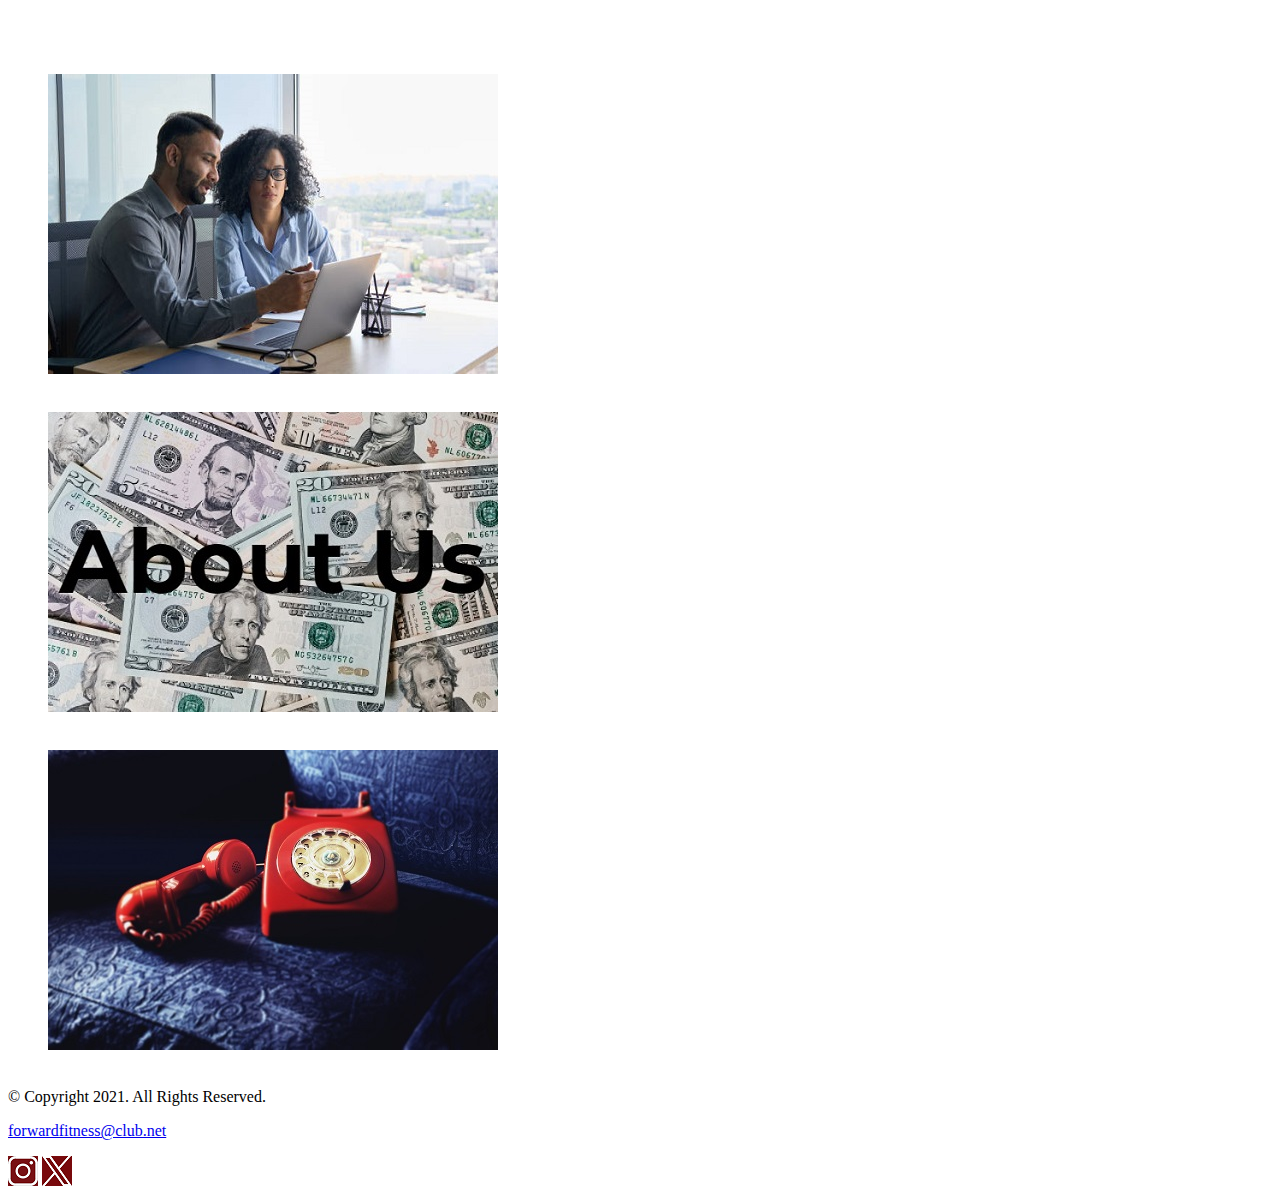
==== commit bc517094: "Final Code for CIS 102W Final Project" ====
--- a/index.html
+++ b/index.html
@@ -15,6 +15,9 @@
     <link rel="icon" sizes="192x192" href="images/android-chrome-192.png"> 
 </head>
 <body>
+
+    <!-- Skip to Content Link -->
+    <a class="skip" href="#content">Skip to Content</a> 
 
 	<div id="container">
 
@@ -52,7 +55,7 @@
         </div>
 		
 		<!-- Use the main area to add the main content of the webpage -->
-		<main>
+		<main id="content" style="color: #ffffff;">
             
             <div class="mobile">
                 
@@ -72,7 +75,7 @@
             
             </div>
             
-            <div class="tablet-desktop">
+            <div class="tablet-desktop" style="padding: 1%;">
 		
                 <p>Welcome to Ezzz Munie. Our mission is to help our clients obtain a secure, well-paying job.</p> 
 
@@ -104,8 +107,12 @@
 		
 		<!-- Use the footer area to add webpage footer content -->
 		<footer>
-			<p>&copy; Copyright 2021. All Rights Reserved.</p>
-			<p><a href="mailto:forwardfitness@club.net">forwardfitness@club.net</a></p>
+            <div id="soc">
+			    <p>&copy; Copyright 2021. All Rights Reserved.</p>
+			    <p><a href="mailto:forwardfitness@club.net">forwardfitness@club.net</a></p>
+                <a href="https://www.instagram.com/ezzzmunie/" target="_blank"><img src="images/instagram-logo.png" alt="black and white Instagram logo"></a>
+                <a href="https://twitter.com/EzzzMunie" target="_blank"><img src="images/twitter-logo.png" alt="black and white Twitter logo"></a> 
+            </div>
 		</footer>
 	
 	</div>
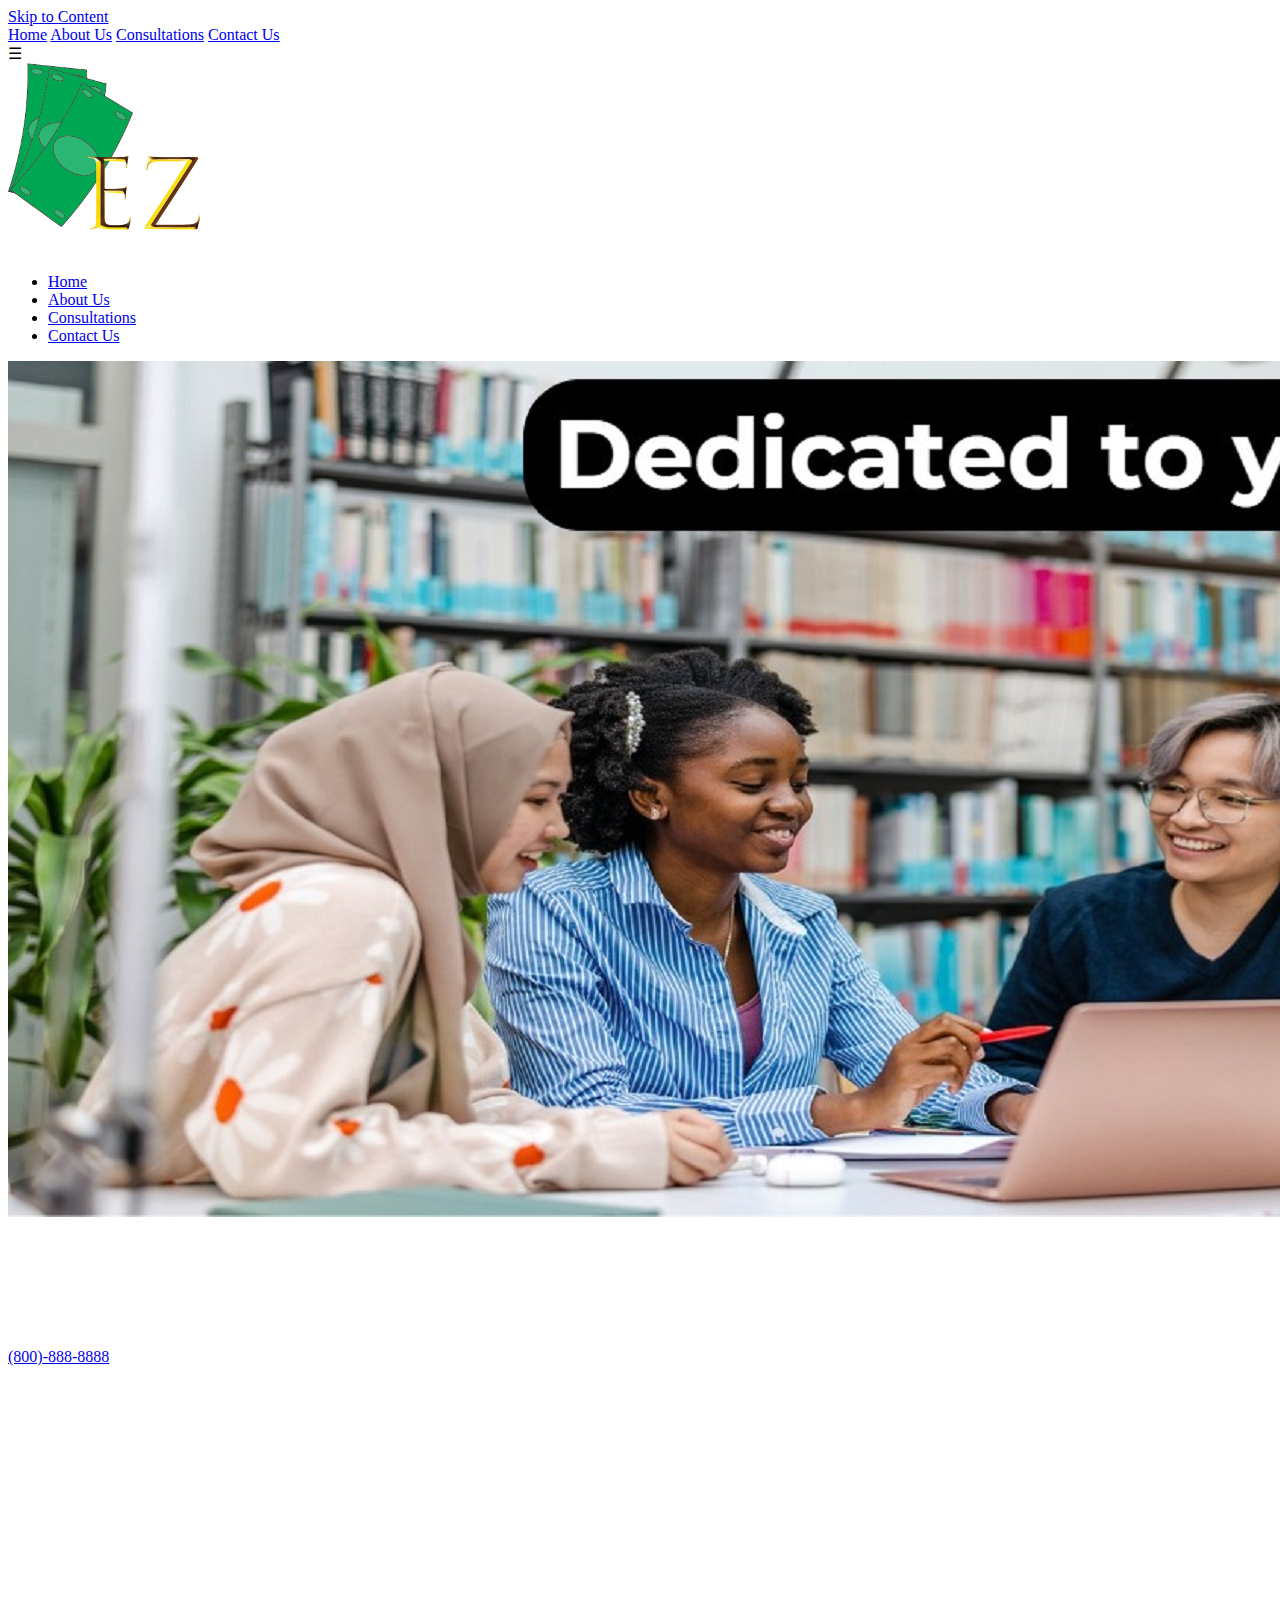
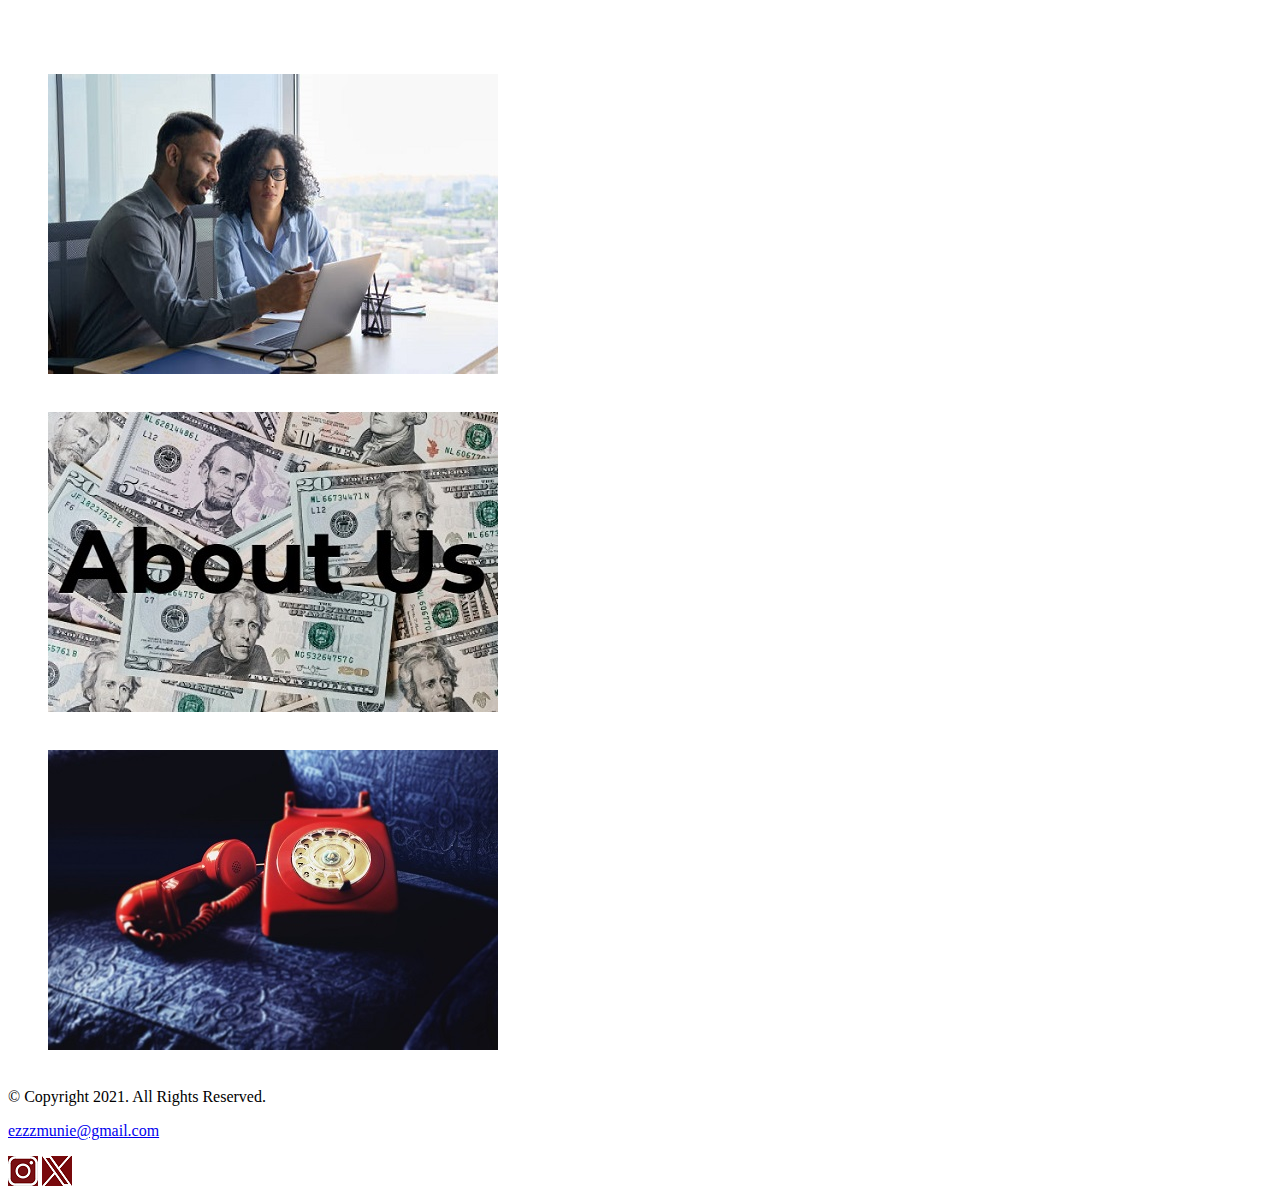
==== commit 346e73bb: "Alberdi 💀" ====
--- a/index.html
+++ b/index.html
@@ -79,7 +79,7 @@
 		
                 <p>Welcome to Ezzz Munie. Our mission is to help our clients obtain a secure, well-paying job.</p> 
 
-                <p>If you have struggled with getting hired and keeping your job, contact us today. Our expert staff that aim to get you hired and keep your job.</p> 
+                <p>If you have struggled with getting hired and keeping your job, contact us today. Our expert staff aim to get you hired and retain your job.</p> 
 
                 <p>We provide a FREE consultation to determine why you have a hard time obtaining a job, and how we can get you one. This free trial won't last long. <span class="action">Contact us today to start!</span></p> 
                 
@@ -109,7 +109,7 @@
 		<footer>
             <div id="soc">
 			    <p>&copy; Copyright 2021. All Rights Reserved.</p>
-			    <p><a href="mailto:forwardfitness@club.net">forwardfitness@club.net</a></p>
+			    <p><a href="mailto:ezzzmunie@gmail.com">ezzzmunie@gmail.com</a></p>
                 <a href="https://www.instagram.com/ezzzmunie/" target="_blank"><img src="images/instagram-logo.png" alt="black and white Instagram logo"></a>
                 <a href="https://twitter.com/EzzzMunie" target="_blank"><img src="images/twitter-logo.png" alt="black and white Twitter logo"></a> 
             </div>
